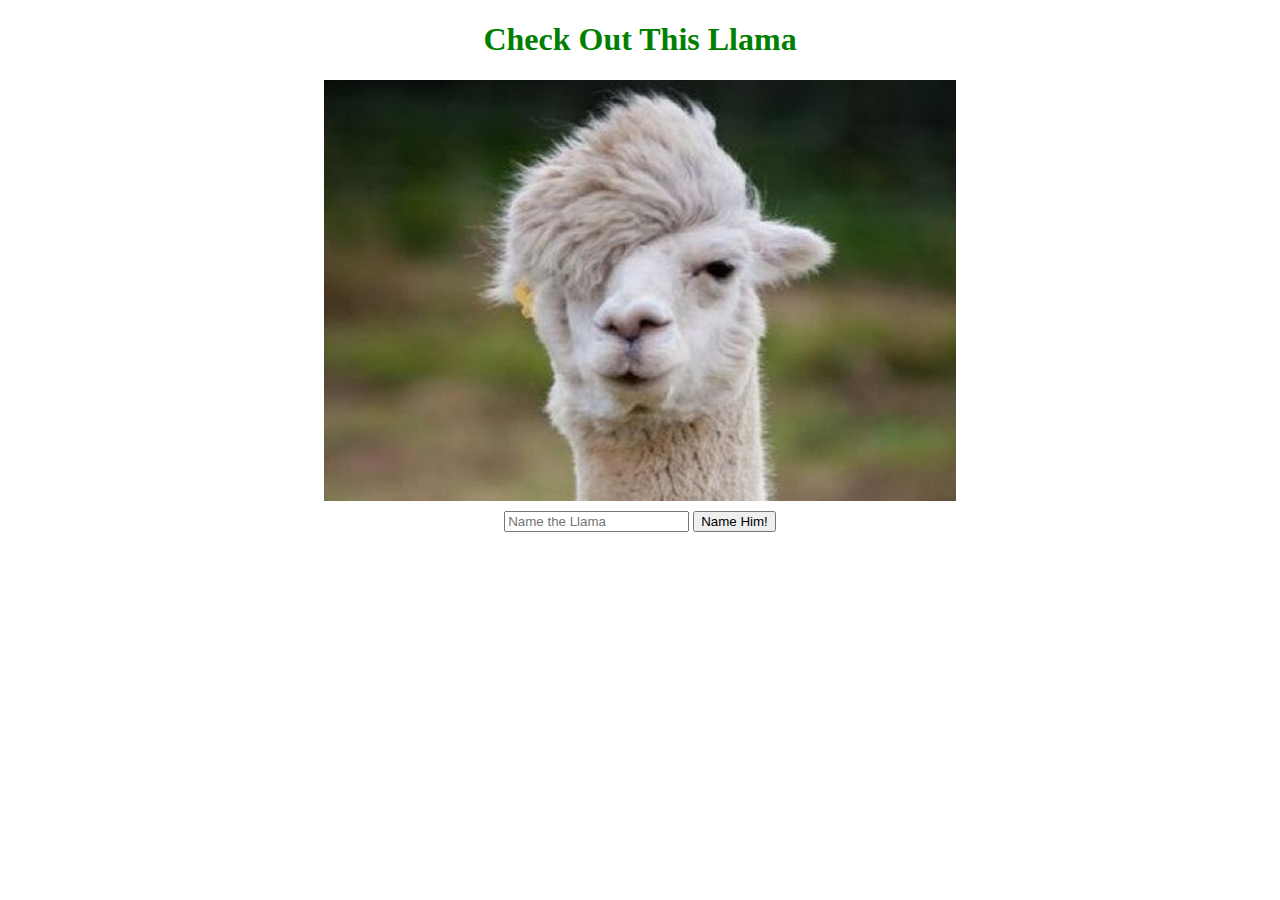
==== index.html @ 58319910 "Linking index.html to styles.css" ====
<!DOCTYPE html>
<html>
    <head>
        <title>My Webpage!</title>
        <link rel="stylesheet" href="styles.css">
    </head>
    <body>
        <h1>Check Out This Llama</h1>
        <img src="llama.jpg" width="50%">
        <form>
            <input type="text" placeholder="Name the Llama" name="LlamaName">
            <button>Name Him!</button>
        </form>
    </body>
</html>
---- styles.css ----
h1 {
    color: green;
    text-align: center;
}

img {
    display: block;
    margin: auto;
    padding-bottom: 10px;
}

form {
    text-align: center;
}
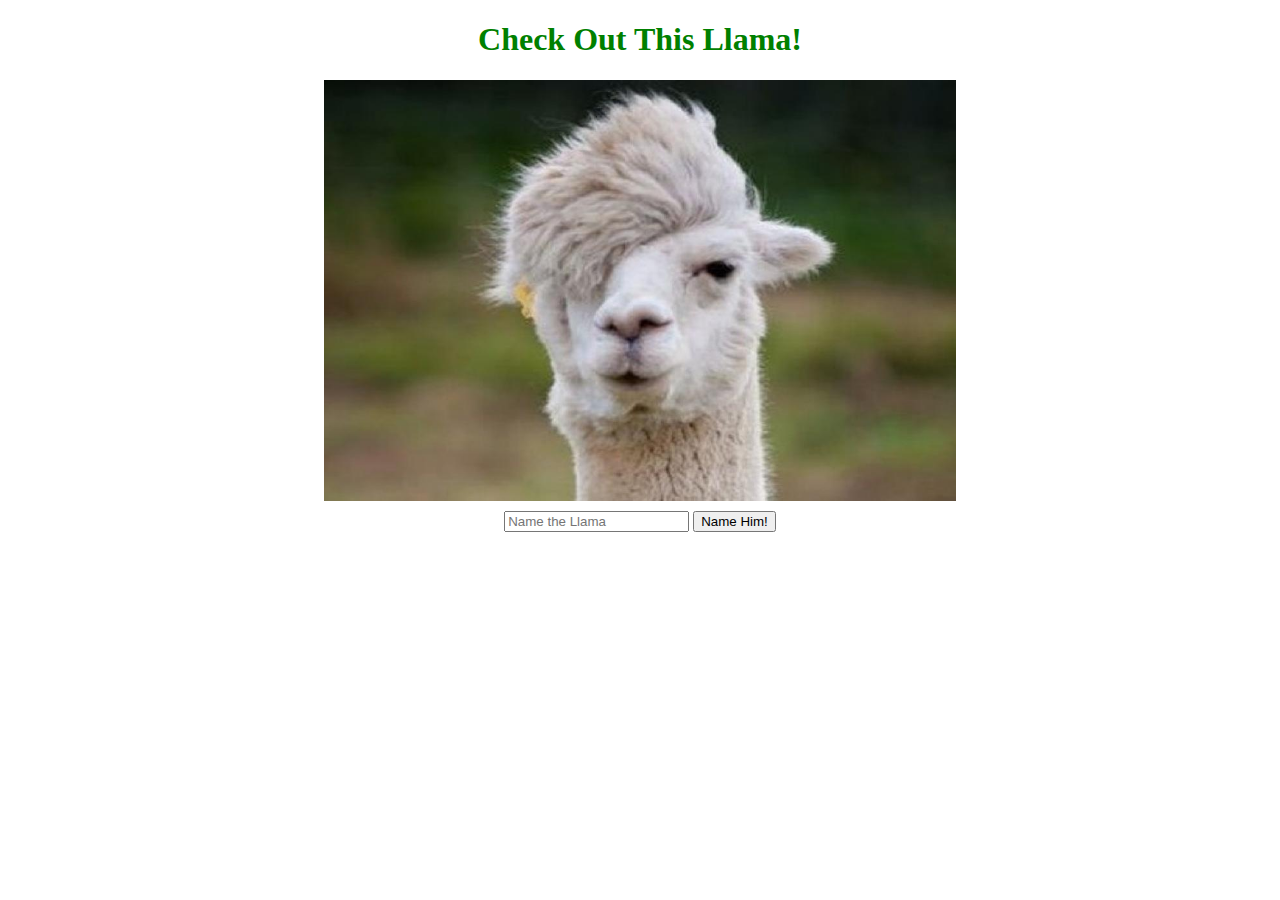
==== commit cc446efd: "Text and styling changes" ====
--- a/index.html
+++ b/index.html
@@ -5,7 +5,7 @@
         <link rel="stylesheet" href="styles.css">
     </head>
     <body>
-        <h1>Check Out This Llama</h1>
+        <h1>Check Out This Llama!</h1>
         <img src="llama.jpg" width="50%">
         <form>
             <input type="text" placeholder="Name the Llama" name="LlamaName">
--- a/styles.css
+++ b/styles.css
@@ -6,7 +6,7 @@
 img {
     display: block;
     margin: auto;
-    padding-bottom: 10px;
+    margin-bottom: 10px;
 }
 
 form {
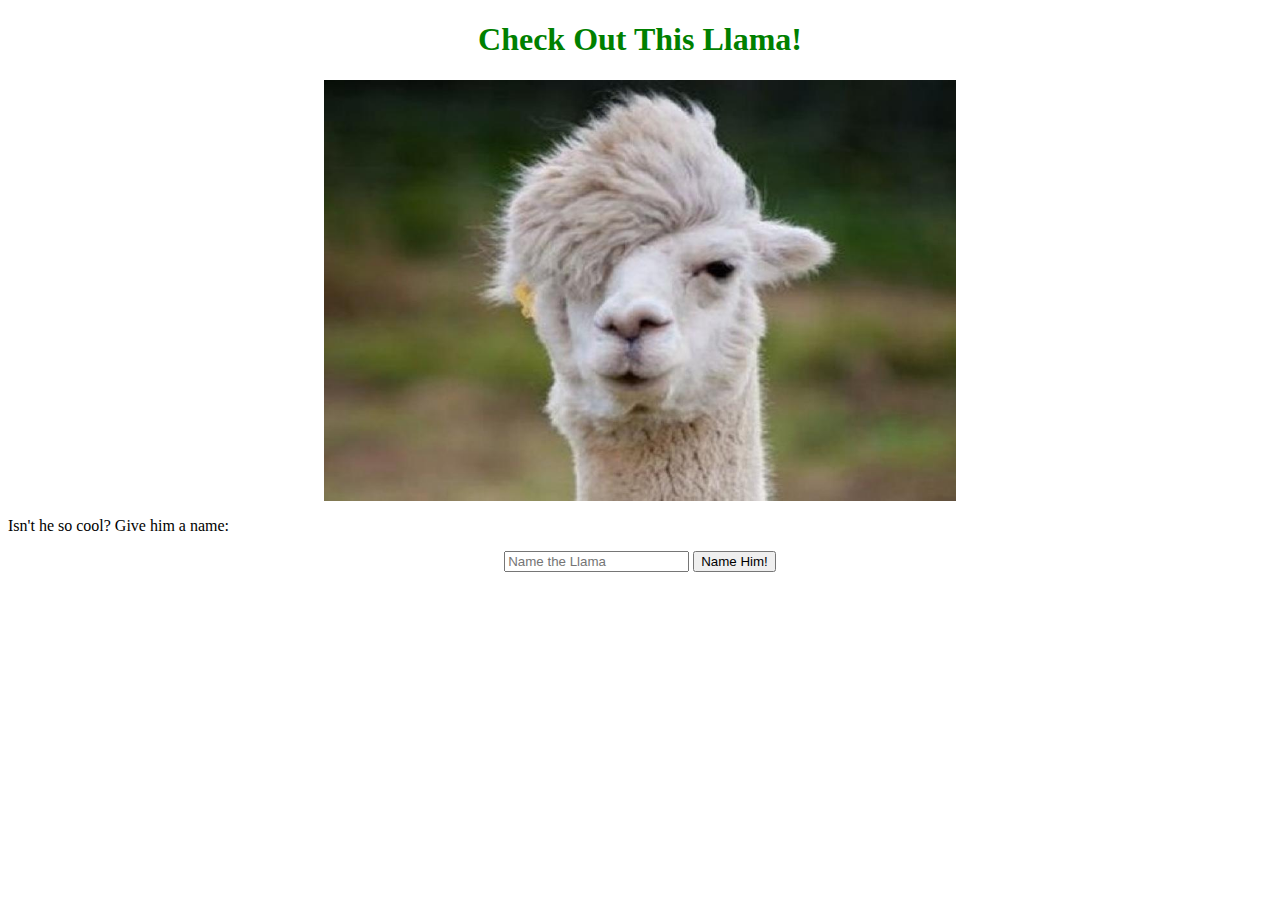
==== commit cce1da9b: "Added a new line" ====
--- a/index.html
+++ b/index.html
@@ -7,6 +7,7 @@
     <body>
         <h1>Check Out This Llama!</h1>
         <img src="llama.jpg" width="50%">
+        <p>Isn't he so cool? Give him a name:</p>
         <form>
             <input type="text" placeholder="Name the Llama" name="LlamaName">
             <button>Name Him!</button>
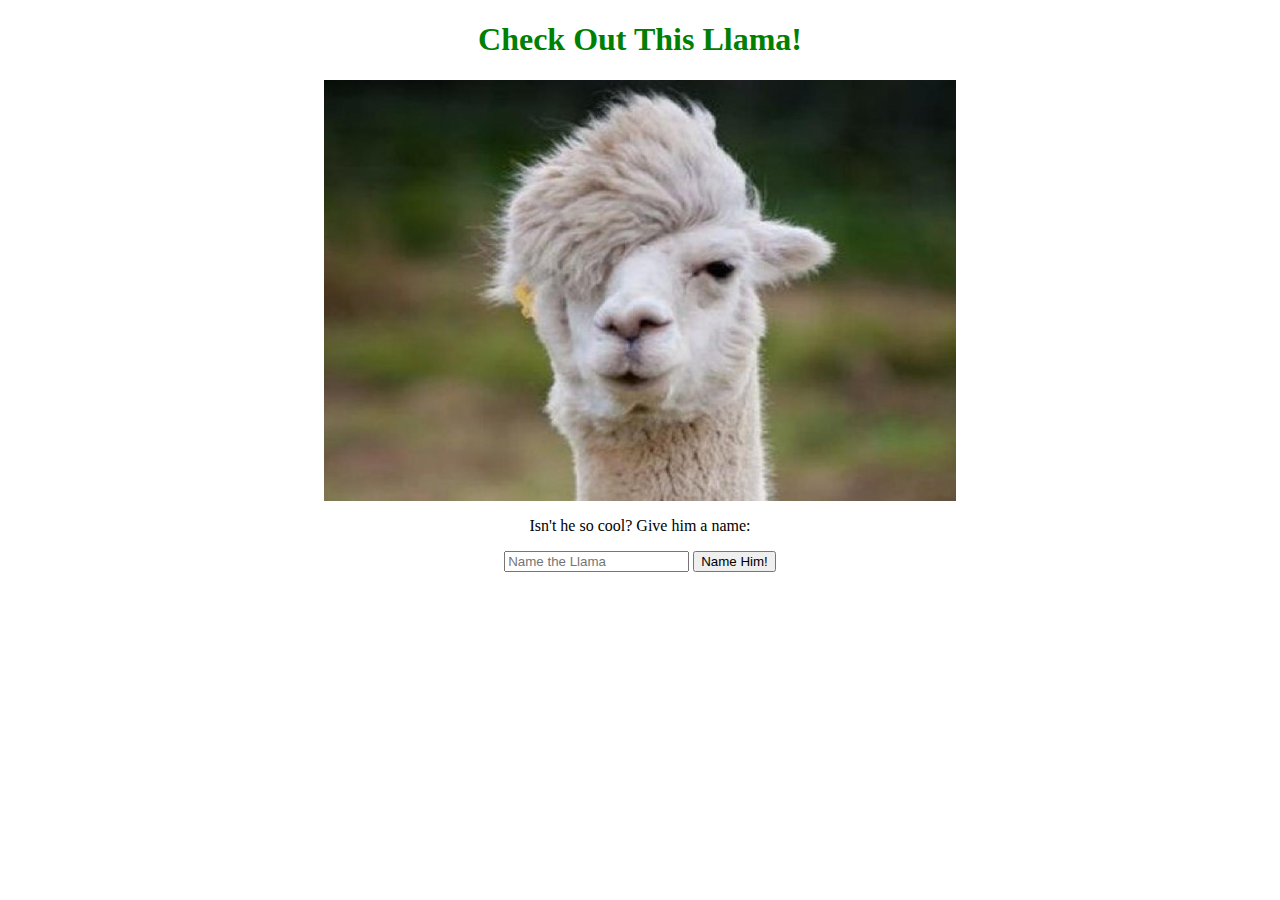
==== commit 71e6c2b1: "Added classes to some content" ====
--- a/index.html
+++ b/index.html
@@ -7,8 +7,8 @@
     <body>
         <h1>Check Out This Llama!</h1>
         <img src="llama.jpg" width="50%">
-        <p>Isn't he so cool? Give him a name:</p>
-        <form>
+        <p class="center">Isn't he so cool? Give him a name:</p>
+        <form class="center">
             <input type="text" placeholder="Name the Llama" name="LlamaName">
             <button>Name Him!</button>
         </form>
--- a/styles.css
+++ b/styles.css
@@ -11,4 +11,8 @@
 
 form {
     text-align: center;
+}
+
+.center {
+    text-align: center;
 }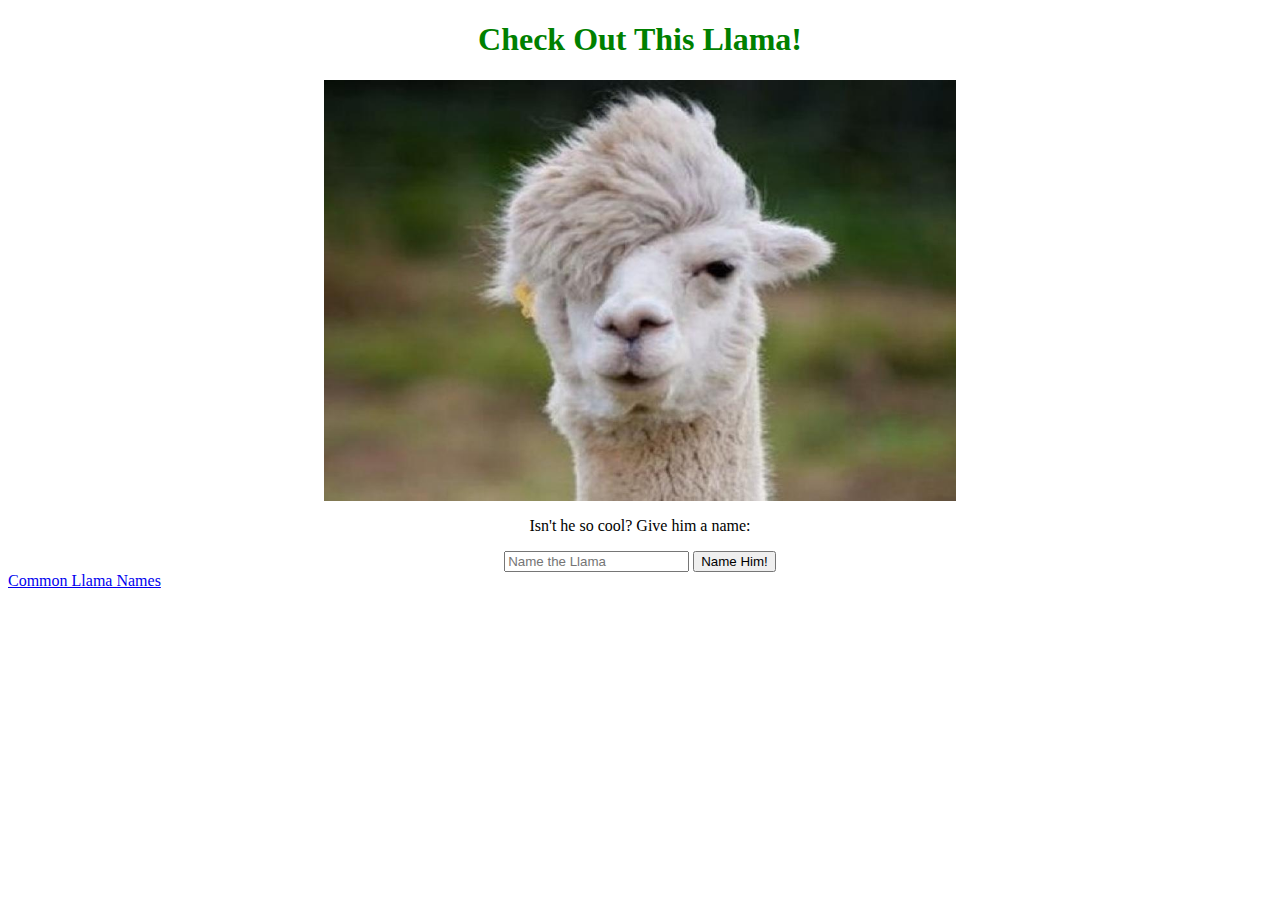
==== commit a18b9b0f: "added links and a new page!" ====
--- a/index.html
+++ b/index.html
@@ -12,5 +12,7 @@
             <input type="text" placeholder="Name the Llama" name="LlamaName">
             <button>Name Him!</button>
         </form>
+
+        <a href="llama names" class="center">Common Llama Names</a>
     </body>
 </html>
--- a/styles.css
+++ b/styles.css
@@ -9,10 +9,15 @@
     margin-bottom: 10px;
 }
 
-form {
+.center {
     text-align: center;
 }
 
-.center {
-    text-align: center;
+.margin {
+    margin-top: 10px;
+}
+
+ul {
+    display: inline-block;
+    text-align: left;
 }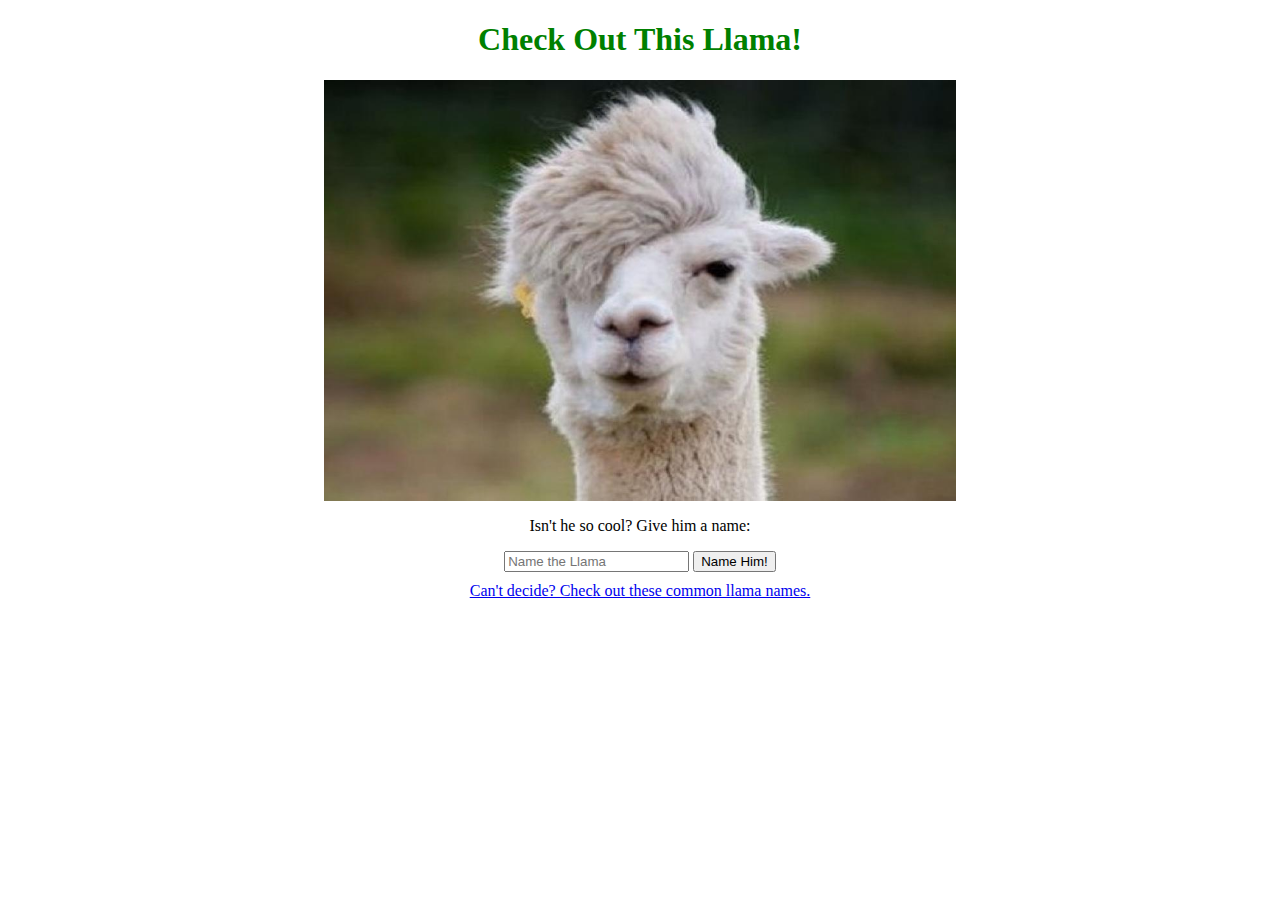
==== commit d5277182: "formatting changes to index.html" ====
--- a/index.html
+++ b/index.html
@@ -1,7 +1,7 @@
 <!DOCTYPE html>
 <html>
     <head>
-        <title>My Webpage!</title>
+        <title>Llamalicious!</title>
         <link rel="stylesheet" href="styles.css">
     </head>
     <body>
@@ -13,6 +13,9 @@
             <button>Name Him!</button>
         </form>
 
-        <a href="llama names" class="center">Common Llama Names</a>
+        <div class="center margin">  
+        <a href="llamaNames.html">Can't decide? Check out these common llama names.</a>
+        </div>
+        
     </body>
 </html>
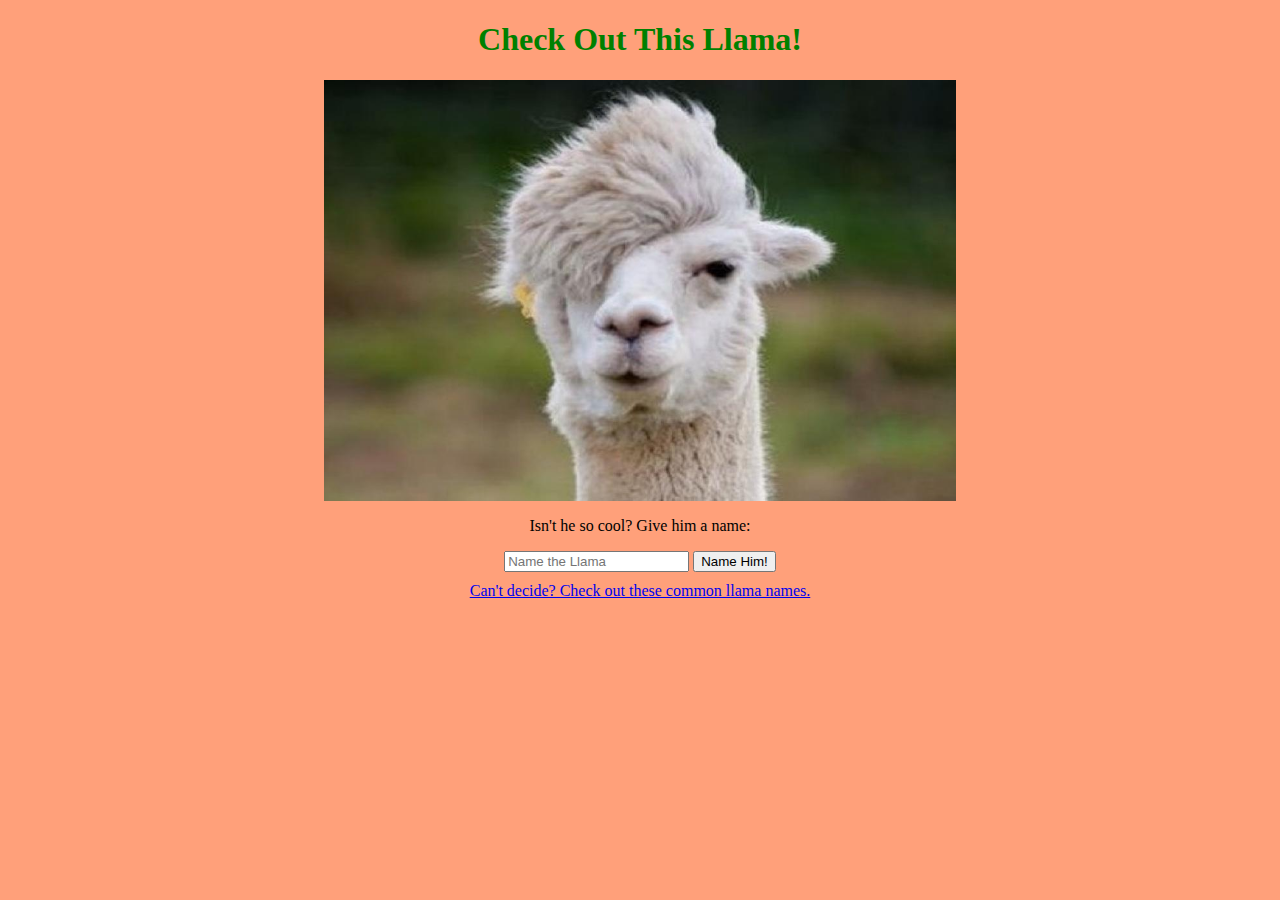
==== commit 43152849: "added responsiveness and bootstrap" ====
--- a/index.html
+++ b/index.html
@@ -1,5 +1,6 @@
 <!DOCTYPE html>
 <html>
+    <meta name="viewport" content="width=device-width, initial-scale=1.0">
     <head>
         <title>Llamalicious!</title>
         <link rel="stylesheet" href="styles.css">
@@ -16,6 +17,6 @@
         <div class="center margin">  
         <a href="llamaNames.html">Can't decide? Check out these common llama names.</a>
         </div>
-        
+
     </body>
 </html>
--- a/styles.css
+++ b/styles.css
@@ -19,5 +19,18 @@
 
 ul {
     display: inline-block;
-    text-align: left;
+    text-align: center;
+}
+
+@media (min-width: 500px) {
+    body {
+        background-color: lightsalmon;
+    }
+}    
+
+@media (max-width: 499px) {
+    body {
+        background-color: green;
+    }
+
 }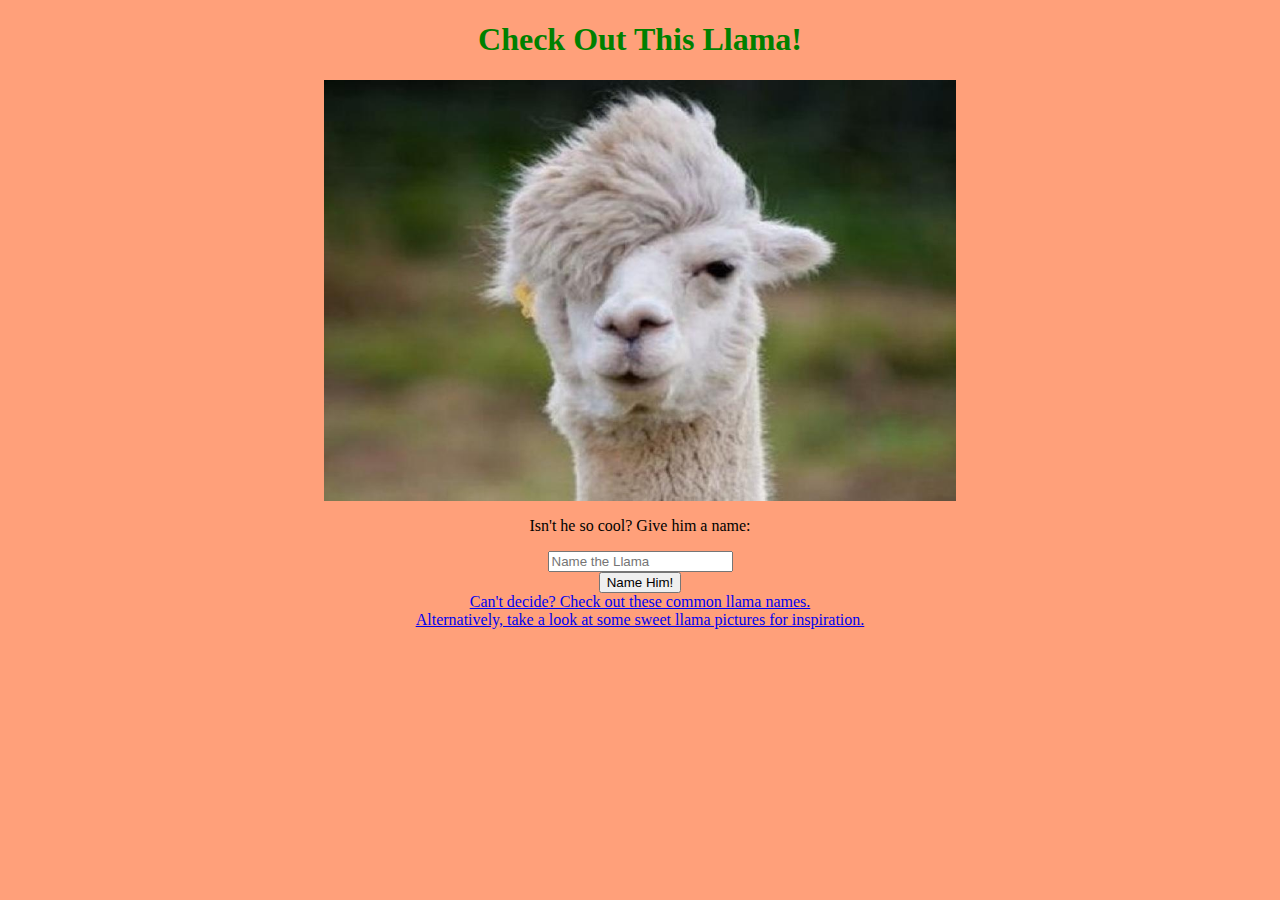
==== commit b757532d: "added responsiveness/bootstrap" ====
--- a/index.html
+++ b/index.html
@@ -1,21 +1,28 @@
 <!DOCTYPE html>
 <html>
-    <meta name="viewport" content="width=device-width, initial-scale=1.0">
     <head>
         <title>Llamalicious!</title>
+        <meta name="viewport" content="width=device-width, initial-scale=1, shrink-to-fit=no">        
+        <link rel="stylesheet" href="https://stackpath.bootstrapcdn.com/bootstrap/4.1.3/css/bootstrap.min.css" integrity="sha384-MCw98/SFnGE8fJT3GXwEOngsV7Zt27NXFoaoApmYm81iuXoPkFOJwJ8ERdknLPMO" crossorigin="anonymous">
         <link rel="stylesheet" href="styles.css">
     </head>
     <body>
         <h1>Check Out This Llama!</h1>
         <img src="llama.jpg" width="50%">
         <p class="center">Isn't he so cool? Give him a name:</p>
-        <form class="center">
-            <input type="text" placeholder="Name the Llama" name="LlamaName">
-            <button>Name Him!</button>
-        </form>
-
-        <div class="center margin">  
-        <a href="llamaNames.html">Can't decide? Check out these common llama names.</a>
+        <div class="row justify-content-center">
+            <form class="center col-lg-8 col-lg-offset-2 col-sm-6 col-sm-offset-3">
+                <div class="input-group mb-3">
+                    <input type="text" class="form-control" placeholder="Name the Llama" name="LlamaName">
+                    <div class="input-group-append">
+                        <button class="btn btn-primary" type="button" id="LlamaNameButton">Name Him!</button>
+                    </div>
+                </div>
+            </form>
+        </div>
+        <div class="center">  
+        <a href="llamaNames.html">Can't decide? Check out these common llama names.</a><br>
+        <a href="llamaPics.html">Alternatively, take a look at some sweet llama pictures for inspiration.</a>
         </div>
 
     </body>
--- a/styles.css
+++ b/styles.css
@@ -13,24 +13,26 @@
     text-align: center;
 }
 
-.margin {
-    margin-top: 10px;
-}
-
 ul {
     display: inline-block;
     text-align: center;
 }
 
-@media (min-width: 500px) {
+@media screen and (min-width: 500px) {
     body {
         background-color: lightsalmon;
     }
 }    
 
-@media (max-width: 499px) {
+@media screen and (max-width: 499px) {
     body {
-        background-color: green;
+        background-color: lightslategray;
     }
+}
 
+.row > div {
+    text-align: center;
+    padding: 20px;
+    background-color: teal;
+    border: 2px solid black;
 }